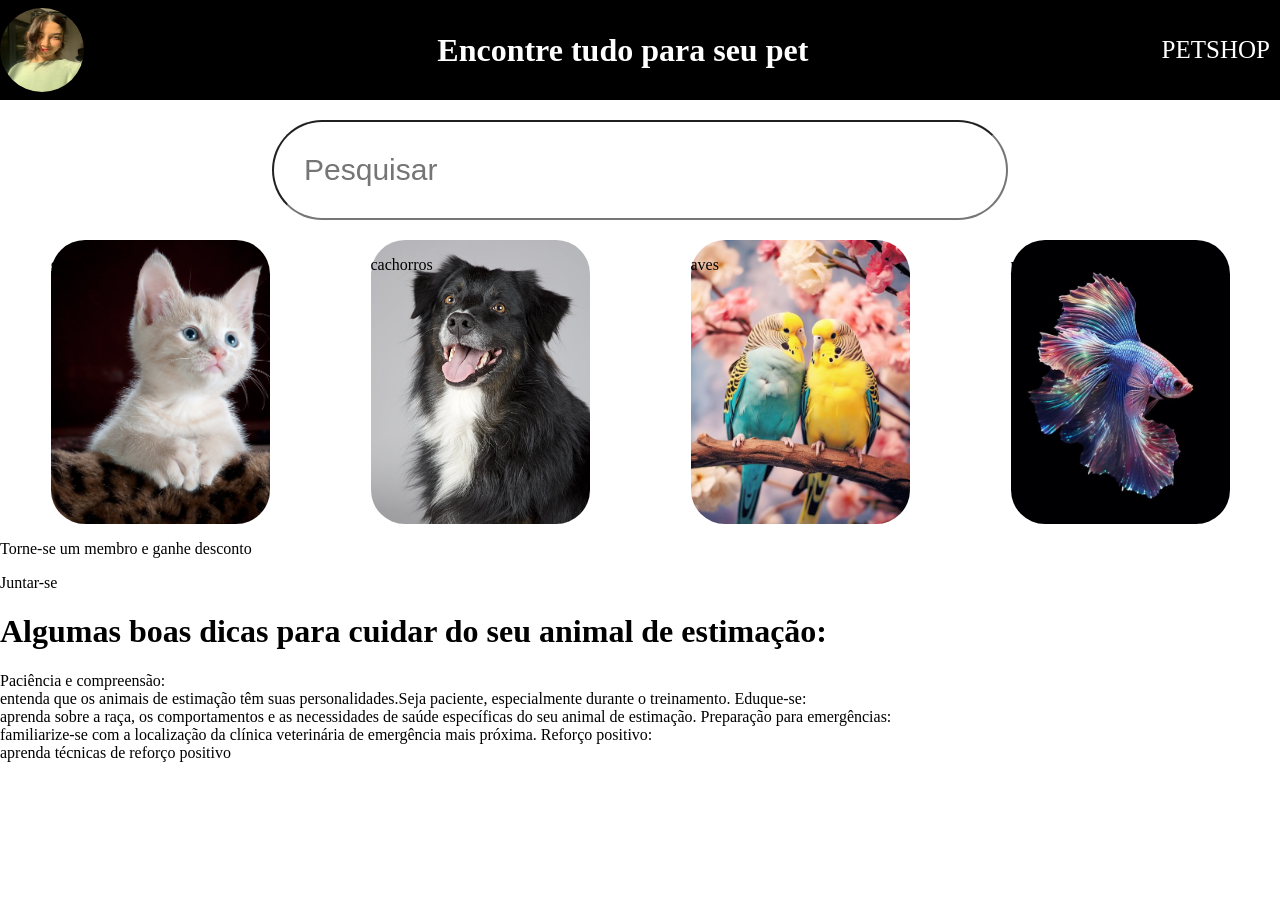
==== AULA_04/home.html @ f4c02df3 "Trabalho site" ====
<!DOCTYPE html>
<html lang="pt-br">

<head>

    <meta charset="UTF-8">
    <meta name="viewport" content="width=device-width, initial-scale=1.0">
    <link rel="stylesheet" href="./home.css">
    <title>Document</title>
</head>

<body>
    <header>
        <img id ="perfil" src="imagens/perfil.png" alt="">
        <h1>Encontre tudo para seu pet</h1>
        <p>Petshop</p>
    </header>

    <div class="pesquisa">
        <input type="text" placeholder="Pesquisar">
    </div>

    <div class="grupo-cards">
        <div class="card" style="background-image: url(imagens/gato.jpg);">
            <p>gatos</p>
        </div>
        <div class="card" style="background-image: url(imagens/cachorro.jpg);">
            <p>cachorros</p>
        </div>
        <div class="card" style="background-image: url(imagens/ave.png);">
            <p>aves</p>
        </div>
        <div class="card" style="background-image: url(imagens/peixe.png);">
            <p>peixes</p>
        </div>
    </div>

    <div class="grupo-anuncio">
        <div class="cads-anuncio">
            <div class="anuncio-le">
                <p>Torne-se um membro e ganhe desconto</p>
                <buttont type="button">Juntar-se</buttont>
            </div>
            <div class="anuncio-ld"></div>
        </div>
    </div>


    <div class="grupo-dicas">

        <div class="dicas-le">
            <h1>Algumas boas dicas para cuidar do seu animal de estimação:</h1>
            <p>
                <span>Paciência e compreensão:</span> <br>
                entenda que os animais de estimação têm suas personalidades.Seja
                paciente, especialmente durante o
                treinamento.

                <span>Eduque-se:</span><br>
                aprenda sobre a raça, os comportamentos e as necessidades de saúde
                específicas do seu animal de
                estimação.

                <span>Preparação para emergências:</span><br>
                familiarize-se com a localização da clínica veterinária de emergência
                mais próxima.

                <span>Reforço positivo:</span><br>
                aprenda técnicas de reforço positivo
            </p>
        </div>
        <div class="dicas-ld"></div>
    </div>

</body>

</html>
---- AULA_04/home.css ----
body{
    margin: 0px;
}

header{
    display: flex;
    align-items: center;
    justify-content: space-between;
    background-color: black;
    height: 100px;
    width: 100%;
    color: white;
}

#perfil{
    width: 84px;
    height: 84px;
    border-radius: 50%;
}

header p {
    font-size: 25px;
    text-transform: uppercase;
    padding-right: 10px;
    font-size: bold;
}
.pesquisa{
    display: flex;
    justify-content: center;
    height: 100px;
    margin: 20px;
}
.pesquisa input{
    width: 700px;
    border-radius: 50px;
    padding-left: 30px;
    font-size: 30px;
}

.grupo-cards{
    display: flex;
    justify-content: space-around;
    background-position: center;
}

.card {
    height: 284px;
    width: 219px;
    border-radius: 34px;
    background-size: cover;
}
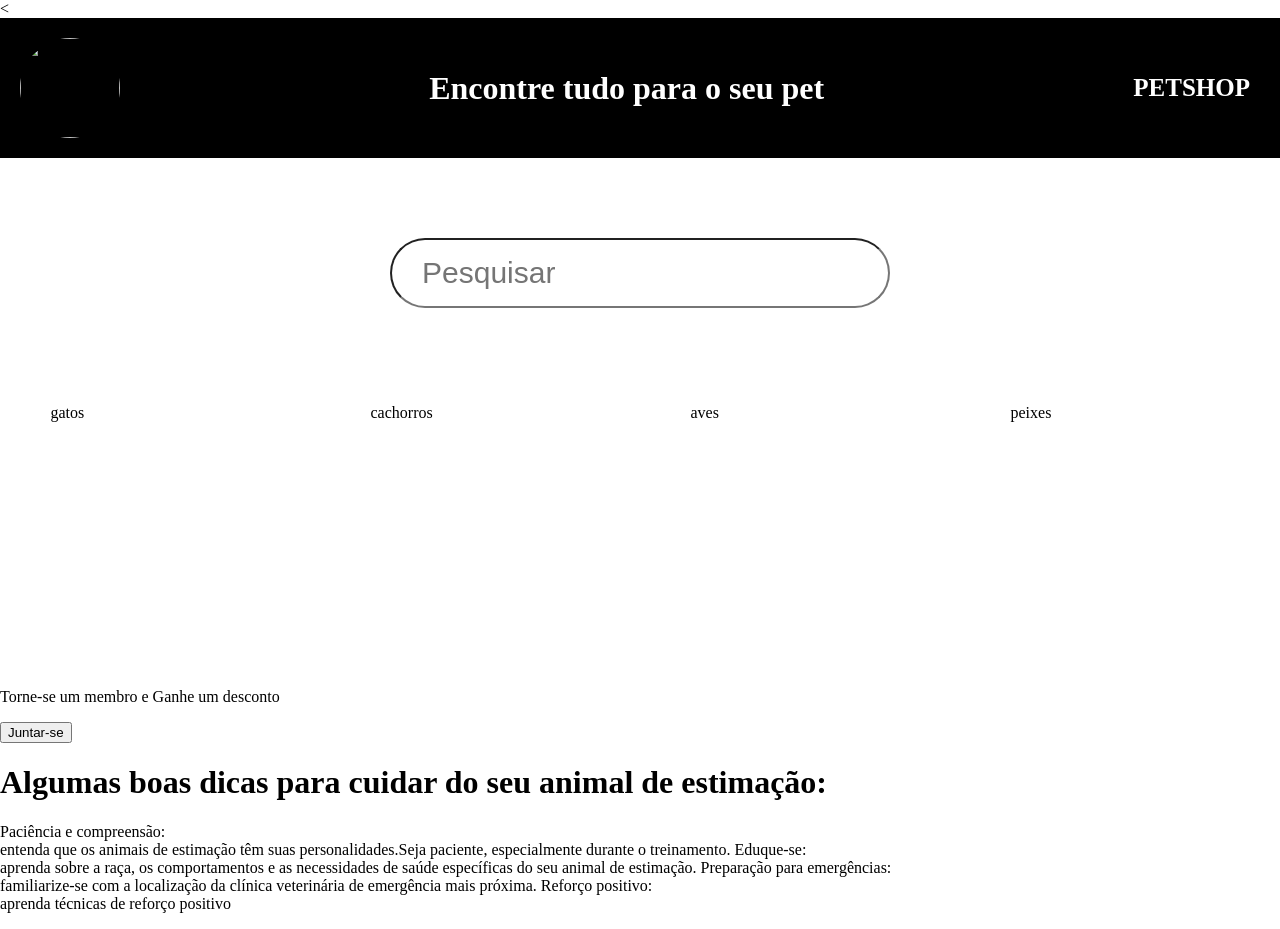
==== commit 0525bcb2: "ajuste da pagina" ====
--- a/AULA_04/home.html
+++ b/AULA_04/home.html
@@ -1,69 +1,66 @@
-<!DOCTYPE html>
-<html lang="pt-br">
+<<!DOCTYPE html>
+<html lang="PT-br">
 
 <head>
-
     <meta charset="UTF-8">
     <meta name="viewport" content="width=device-width, initial-scale=1.0">
     <link rel="stylesheet" href="./home.css">
-    <title>Document</title>
+    <title>Home 🐕</title>
 </head>
 
 <body>
+
     <header>
-        <img id ="perfil" src="imagens/perfil.png" alt="">
-        <h1>Encontre tudo para seu pet</h1>
-        <p>Petshop</p>
+        <img id="perfil" src="./img/perfil.png" alt="">
+        <h1> Encontre tudo para o seu pet</h1>
+        <p>petshop</p>
     </header>
 
     <div class="pesquisa">
         <input type="text" placeholder="Pesquisar">
     </div>
 
+
     <div class="grupo-cards">
-        <div class="card" style="background-image: url(imagens/gato.jpg);">
+        <div class="card" style="background-image: url('./img/gato.jpg');">
             <p>gatos</p>
         </div>
-        <div class="card" style="background-image: url(imagens/cachorro.jpg);">
+        <div class="card" style="background-image: url('./img/cachorro.jpg');">
             <p>cachorros</p>
         </div>
-        <div class="card" style="background-image: url(imagens/ave.png);">
+        <div class="card" style="background-image: url('./img/ave.png');">
             <p>aves</p>
         </div>
-        <div class="card" style="background-image: url(imagens/peixe.png);">
+        <div class="card" style="background-image: url(./img/peixe.png);">
             <p>peixes</p>
         </div>
     </div>
 
+
     <div class="grupo-anuncio">
-        <div class="cads-anuncio">
+        <div class="card-anuncio">
             <div class="anuncio-le">
-                <p>Torne-se um membro e ganhe desconto</p>
-                <buttont type="button">Juntar-se</buttont>
+                <p>Torne-se um membro e Ganhe um desconto</p>
+                <button type="button">Juntar-se</button>
             </div>
             <div class="anuncio-ld"></div>
         </div>
     </div>
 
-
     <div class="grupo-dicas">
-
         <div class="dicas-le">
             <h1>Algumas boas dicas para cuidar do seu animal de estimação:</h1>
             <p>
                 <span>Paciência e compreensão:</span> <br>
-                entenda que os animais de estimação têm suas personalidades.Seja
-                paciente, especialmente durante o
+                entenda que os animais de estimação têm suas personalidades.Seja paciente, especialmente durante o
                 treinamento.
 
                 <span>Eduque-se:</span><br>
-                aprenda sobre a raça, os comportamentos e as necessidades de saúde
-                específicas do seu animal de
+                aprenda sobre a raça, os comportamentos e as necessidades de saúde específicas do seu animal de
                 estimação.
 
                 <span>Preparação para emergências:</span><br>
-                familiarize-se com a localização da clínica veterinária de emergência
-                mais próxima.
+                familiarize-se com a localização da clínica veterinária de emergência mais próxima.
 
                 <span>Reforço positivo:</span><br>
                 aprenda técnicas de reforço positivo
@@ -72,6 +69,8 @@
         <div class="dicas-ld"></div>
     </div>
 
+
+
 </body>
 
 </html>
--- a/AULA_04/home.css
+++ b/AULA_04/home.css
@@ -1,20 +1,21 @@
-body{
+body {
     margin: 0px;
 }
 
-header{
+header {
     display: flex;
     align-items: center;
     justify-content: space-between;
     background-color: black;
     height: 100px;
-    width: 100%;
     color: white;
+    padding: 20px;
+    text-align: center;
 }
 
-#perfil{
-    width: 84px;
-    height: 84px;
+#perfil {
+    width: 100px;
+    height: 100px;
     border-radius: 50%;
 }
 
@@ -22,30 +23,32 @@
     font-size: 25px;
     text-transform: uppercase;
     padding-right: 10px;
-    font-size: bold;
+    font-weight: bold;
 }
-.pesquisa{
+
+.pesquisa {
     display: flex;
     justify-content: center;
-    height: 100px;
-    margin: 20px;
-}
-.pesquisa input{
-    width: 700px;
-    border-radius: 50px;
-    padding-left: 30px;
-    font-size: 30px;
+    height: 70px;
+    margin: 80px;
 }
 
-.grupo-cards{
+.pesquisa input {
+    width: 500px;
+    border-radius: 50px;
+    font-size: 30px;
+    padding-left: 30px;
+}
+
+.grupo-cards {
     display: flex;
     justify-content: space-around;
-    background-position: center;
 }
 
 .card {
     height: 284px;
     width: 219px;
+    background-position: center;
+    background-size: cover;
     border-radius: 34px;
-    background-size: cover;
 }
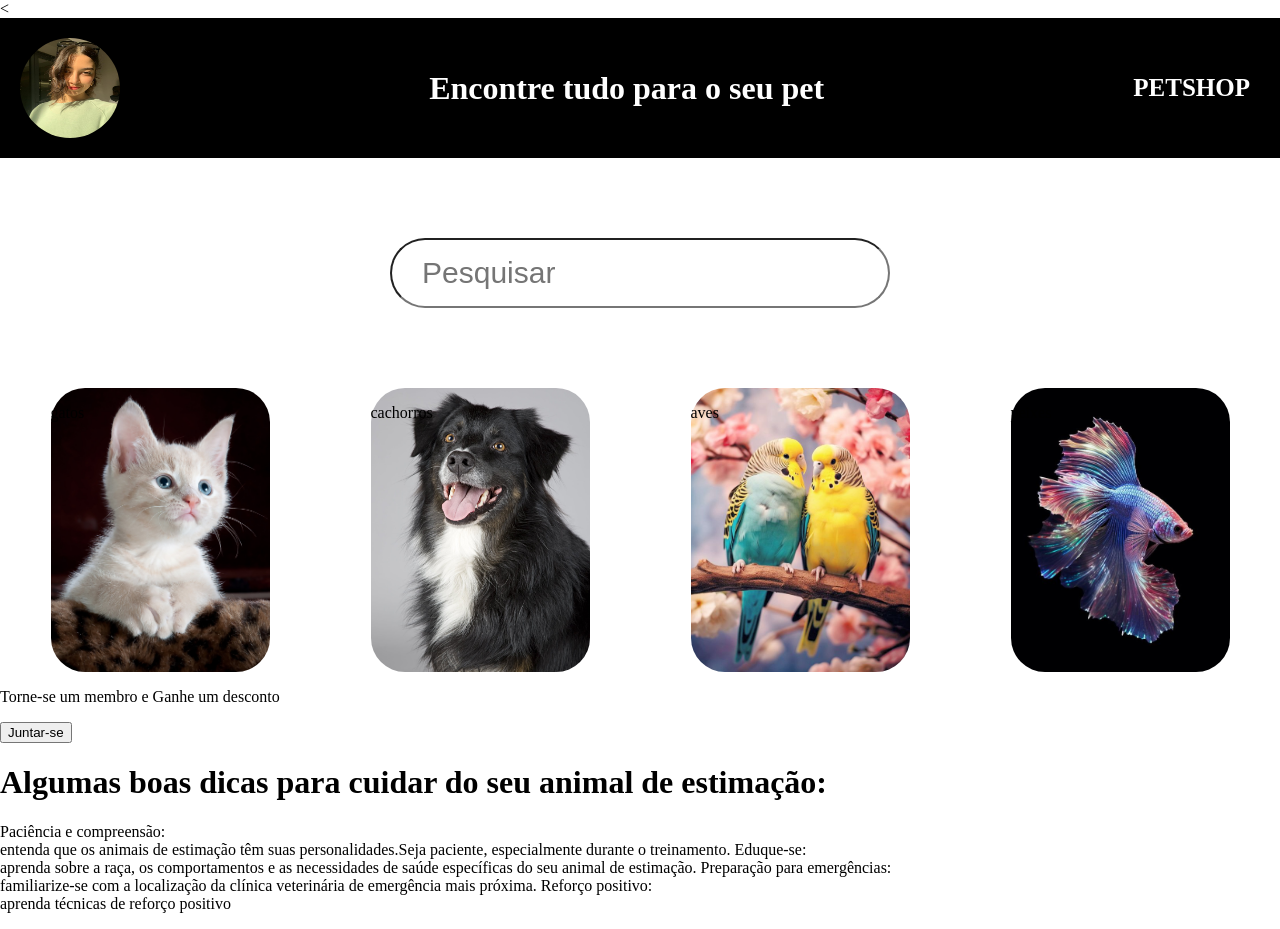
==== commit 3e7a9aa2: "." ====
--- a/AULA_04/home.html
+++ b/AULA_04/home.html
@@ -11,7 +11,7 @@
 <body>
 
     <header>
-        <img id="perfil" src="./img/perfil.png" alt="">
+        <img id="perfil" src="./imagens/perfil.png" alt="">
         <h1> Encontre tudo para o seu pet</h1>
         <p>petshop</p>
     </header>
@@ -22,16 +22,16 @@
 
 
     <div class="grupo-cards">
-        <div class="card" style="background-image: url('./img/gato.jpg');">
+        <div class="card" style="background-image: url('./imagens/gato.jpg');">
             <p>gatos</p>
         </div>
-        <div class="card" style="background-image: url('./img/cachorro.jpg');">
+        <div class="card" style="background-image: url('./imagens/cachorro.jpg');">
             <p>cachorros</p>
         </div>
-        <div class="card" style="background-image: url('./img/ave.png');">
+        <div class="card" style="background-image: url('./imagens/ave.png');">
             <p>aves</p>
         </div>
-        <div class="card" style="background-image: url(./img/peixe.png);">
+        <div class="card" style="background-image: url(./imagens/peixe.png);">
             <p>peixes</p>
         </div>
     </div>
